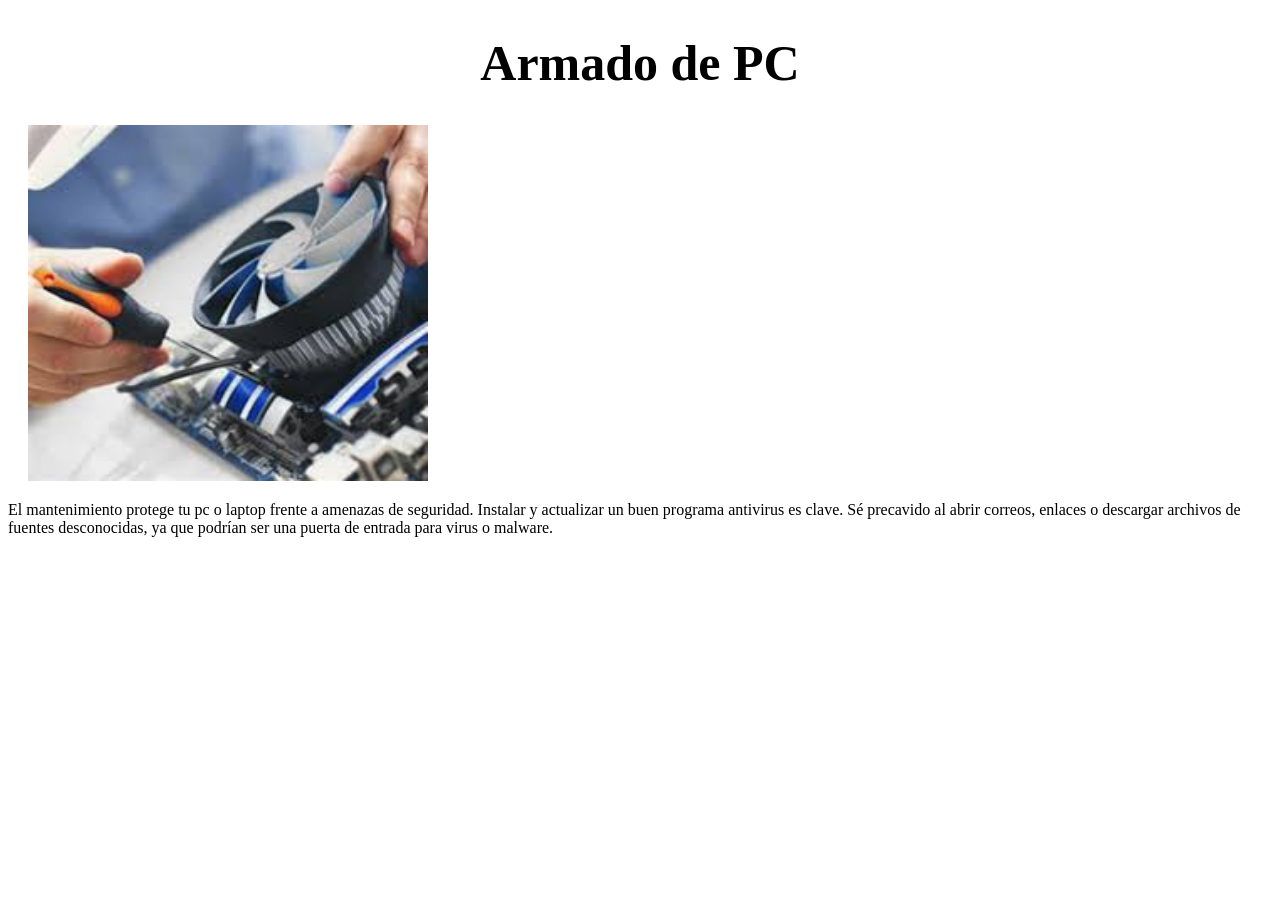
==== index.html @ ad71865f "1er commit" ====
<!DOCTYPE html>
<html lang="en">
<head>
    <meta charset="UTF-8">
    <meta name="viewport" content="width=device-width, initial-scale=1.0">
    <link rel="stylesheet" href="index.css">
    <title>Document</title>
</head>
<body>
    <h1> Armado de PC </h1>
<div>
    <img id= imagen1 src="./armado1.jpg" alt="Descripción breve de la imagen">
    <p> El mantenimiento protege tu pc o laptop frente a amenazas de seguridad. 
        Instalar y actualizar un buen programa antivirus es clave. 
        Sé precavido al abrir correos, enlaces o descargar archivos de fuentes desconocidas,
         ya que podrían ser una puerta de entrada para virus o malware.</p>
</div>
</body>
</html>
---- index.css ----
h1{
    text-align: center;
    font-size: 50px;
}

#imagen1{
    width: 400px;
    text-align: right;
    margin-left: 20px; 

}
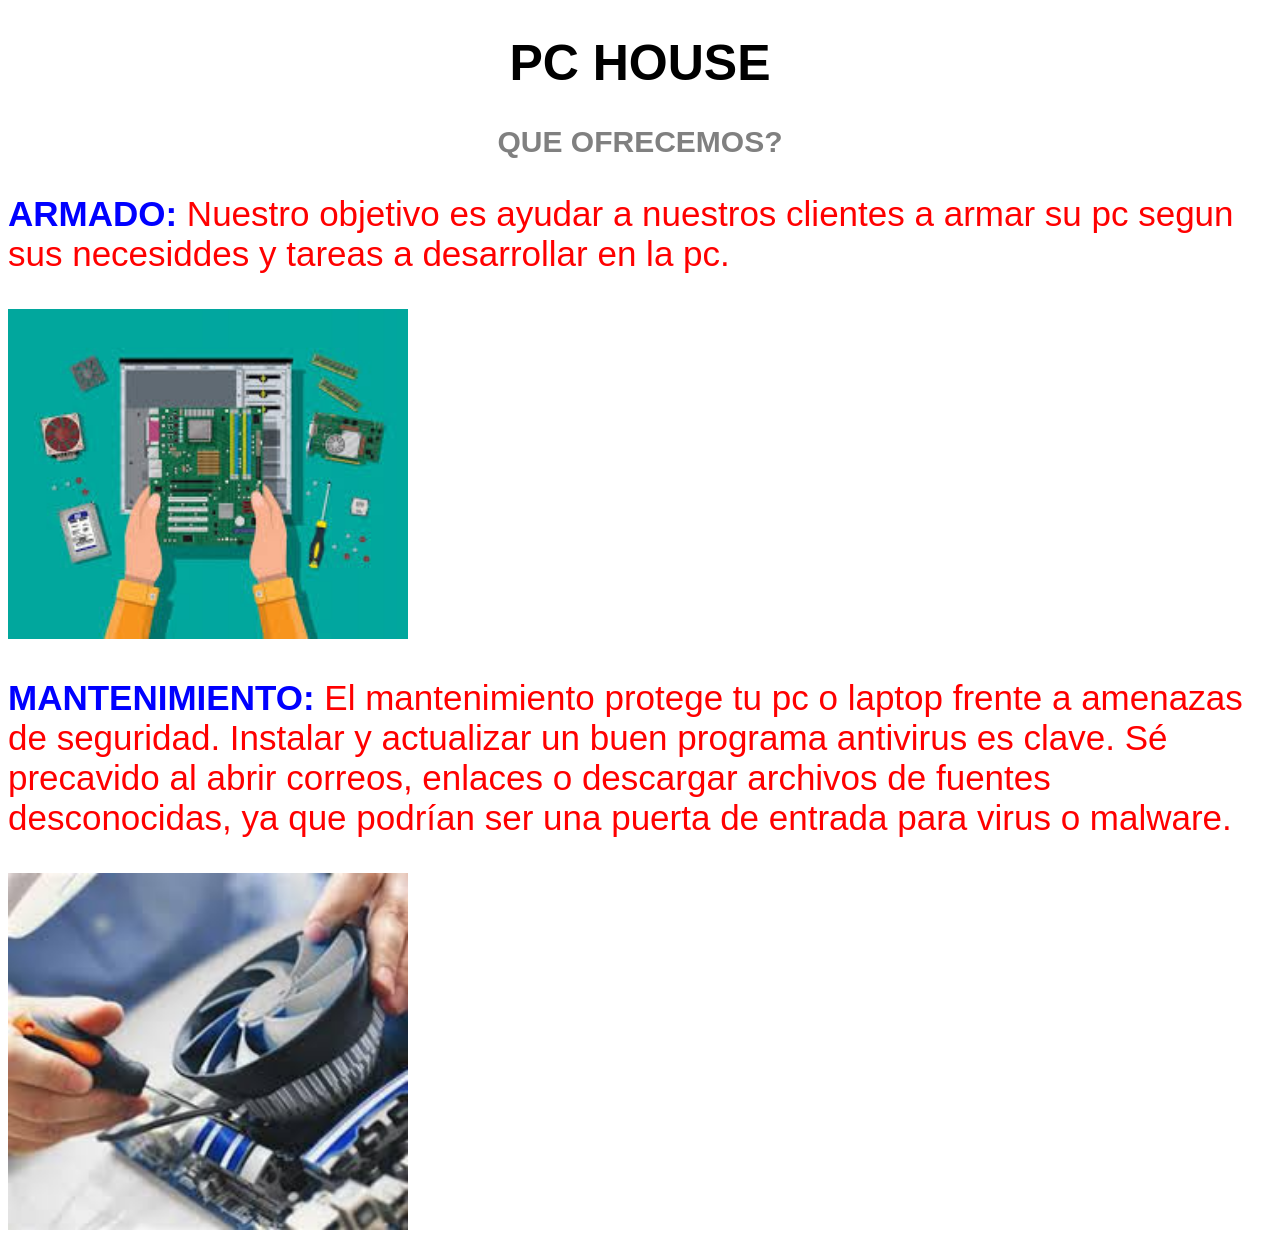
==== commit 0c054cfa: "se creo armado.html y .css" ====
--- a/index.html
+++ b/index.html
@@ -4,16 +4,34 @@
     <meta charset="UTF-8">
     <meta name="viewport" content="width=device-width, initial-scale=1.0">
     <link rel="stylesheet" href="index.css">
-    <title>Document</title>
+    <title>Index</title>
 </head>
 <body>
-    <h1> Armado de PC </h1>
+    <h1> PC HOUSE </h1>
+    <h2>QUE OFRECEMOS?</h2>
+
 <div>
-    <img id= imagen1 src="./armado1.jpg" alt="Descripción breve de la imagen">
-    <p> El mantenimiento protege tu pc o laptop frente a amenazas de seguridad. 
+    <p style="color: red; font-size: 35px; font-family: 'Arial', sans-serif;">
+        <span class="destacado">ARMADO:</span> Nuestro objetivo es ayudar a nuestros 
+        clientes a armar su pc segun sus necesiddes y tareas a 
+        desarrollar en la pc.</p>
+
+
+    <img id= imagen1 src="./armado2.jpg" alt="Descripción breve de la imagen">
+</div>
+
+    
+<div>
+    <p style="color: red; font-size: 35px; font-family: 'Arial', sans-serif;">
+        <span class="destacado">MANTENIMIENTO:</span>  El mantenimiento protege tu pc o laptop frente a amenazas de seguridad. 
         Instalar y actualizar un buen programa antivirus es clave. 
         Sé precavido al abrir correos, enlaces o descargar archivos de fuentes desconocidas,
          ya que podrían ser una puerta de entrada para virus o malware.</p>
+
+
+    <img id= imagen1 src="./armado1.jpg" alt="Descripción breve de la imagen">
 </div>
+
+
 </body>
 </html>
--- a/index.css
+++ b/index.css
@@ -1,11 +1,23 @@
 h1{
     text-align: center;
     font-size: 50px;
+    color: black;
+    font-family: 'Arial', sans-serif;
+}
+h2{
+    text-align: center;
+    font-size: 30px;
+    color: gray;
+    font-family: 'Arial', sans-serif;
 }
 
 #imagen1{
     width: 400px;
-    text-align: right;
-    margin-left: 20px; 
+    text-align: center;
 
+}
+
+.destacado {
+  color: blue; 
+  font-weight: bold;
 }
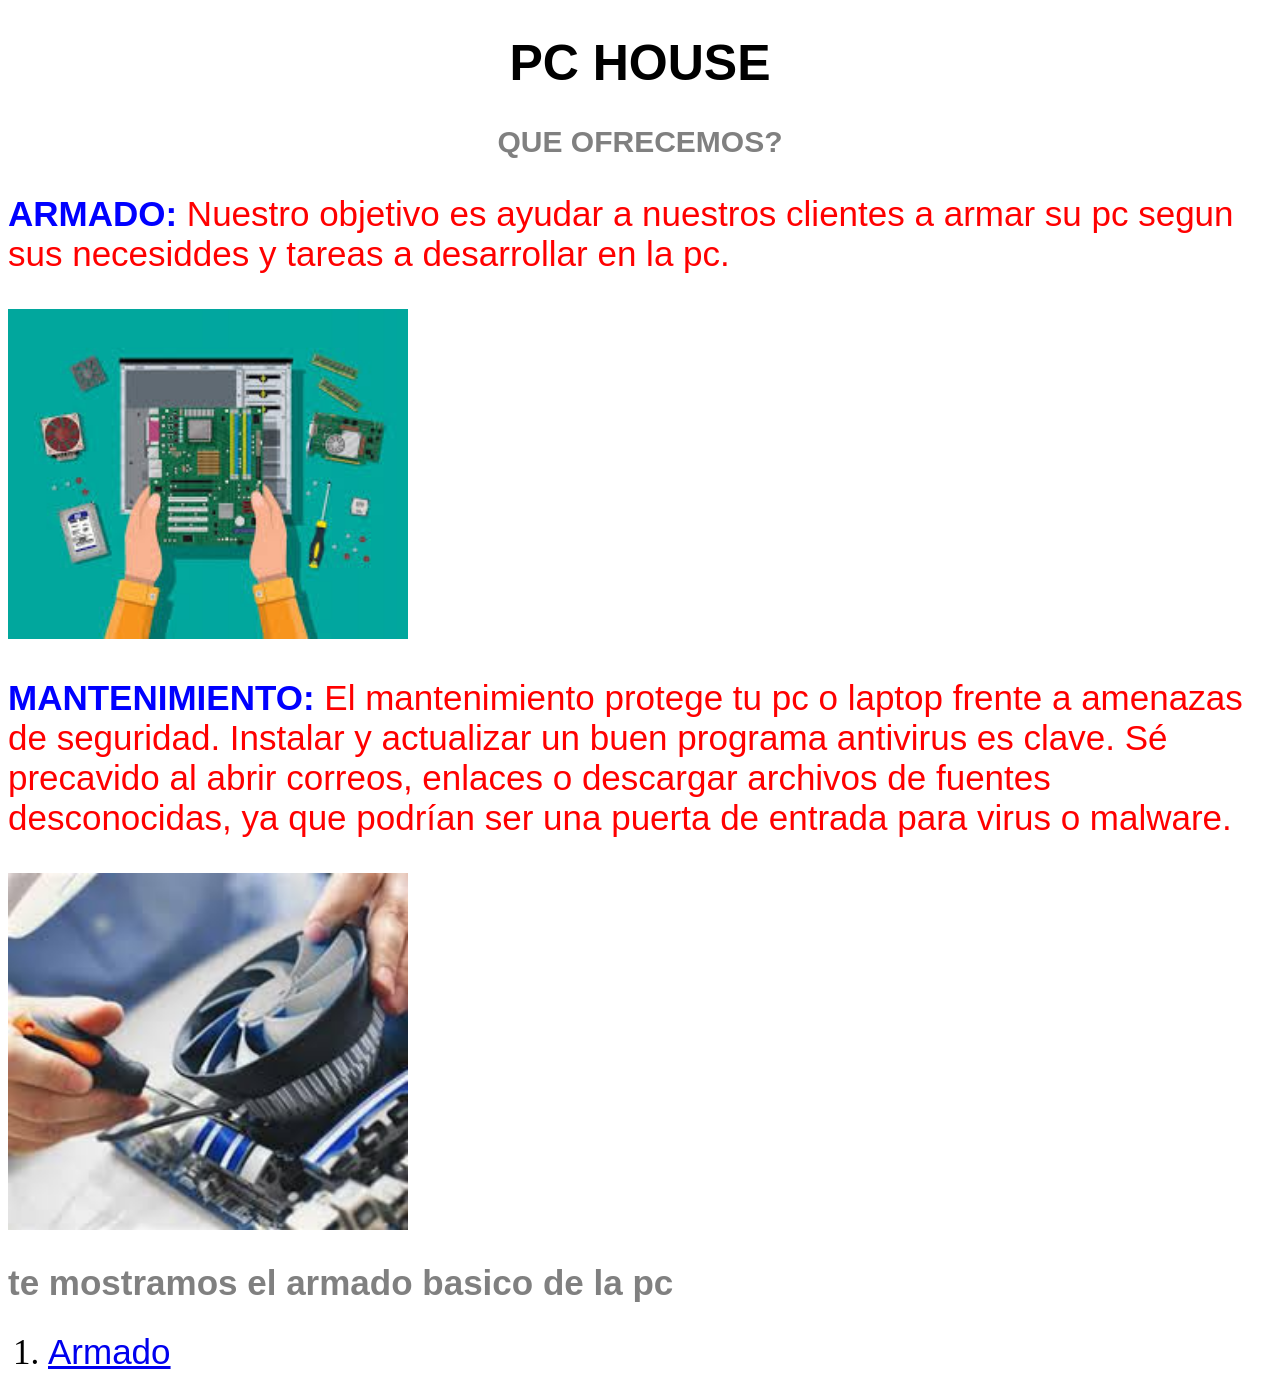
==== commit ea5d8e7b: "se creo enlace a la pag Armado" ====
--- a/index.html
+++ b/index.html
@@ -20,6 +20,7 @@
     <img id= imagen1 src="./armado2.jpg" alt="Descripción breve de la imagen">
 </div>
 
+
     
 <div>
     <p style="color: red; font-size: 35px; font-family: 'Arial', sans-serif;">
@@ -31,7 +32,14 @@
 
     <img id= imagen1 src="./armado1.jpg" alt="Descripción breve de la imagen">
 </div>
-
+<div>
+<h2 style="color: gray; font-family: 'Arial', sans-serif; font-size: 35px; text-align: left;">
+    te mostramos el armado basico de la pc</h2>
+    <ol>
+    <li style="font-size: 35px;"><a href="armado.html" style="font-family: Arial, Helvetica, sans-serif; font-size: 35px;">
+        Armado</a></li>
+    </ol>    
+</div>
 
 </body>
 </html>
--- a/index.css
+++ b/index.css
@@ -20,4 +20,5 @@
 .destacado {
   color: blue; 
   font-weight: bold;
-}+}
+
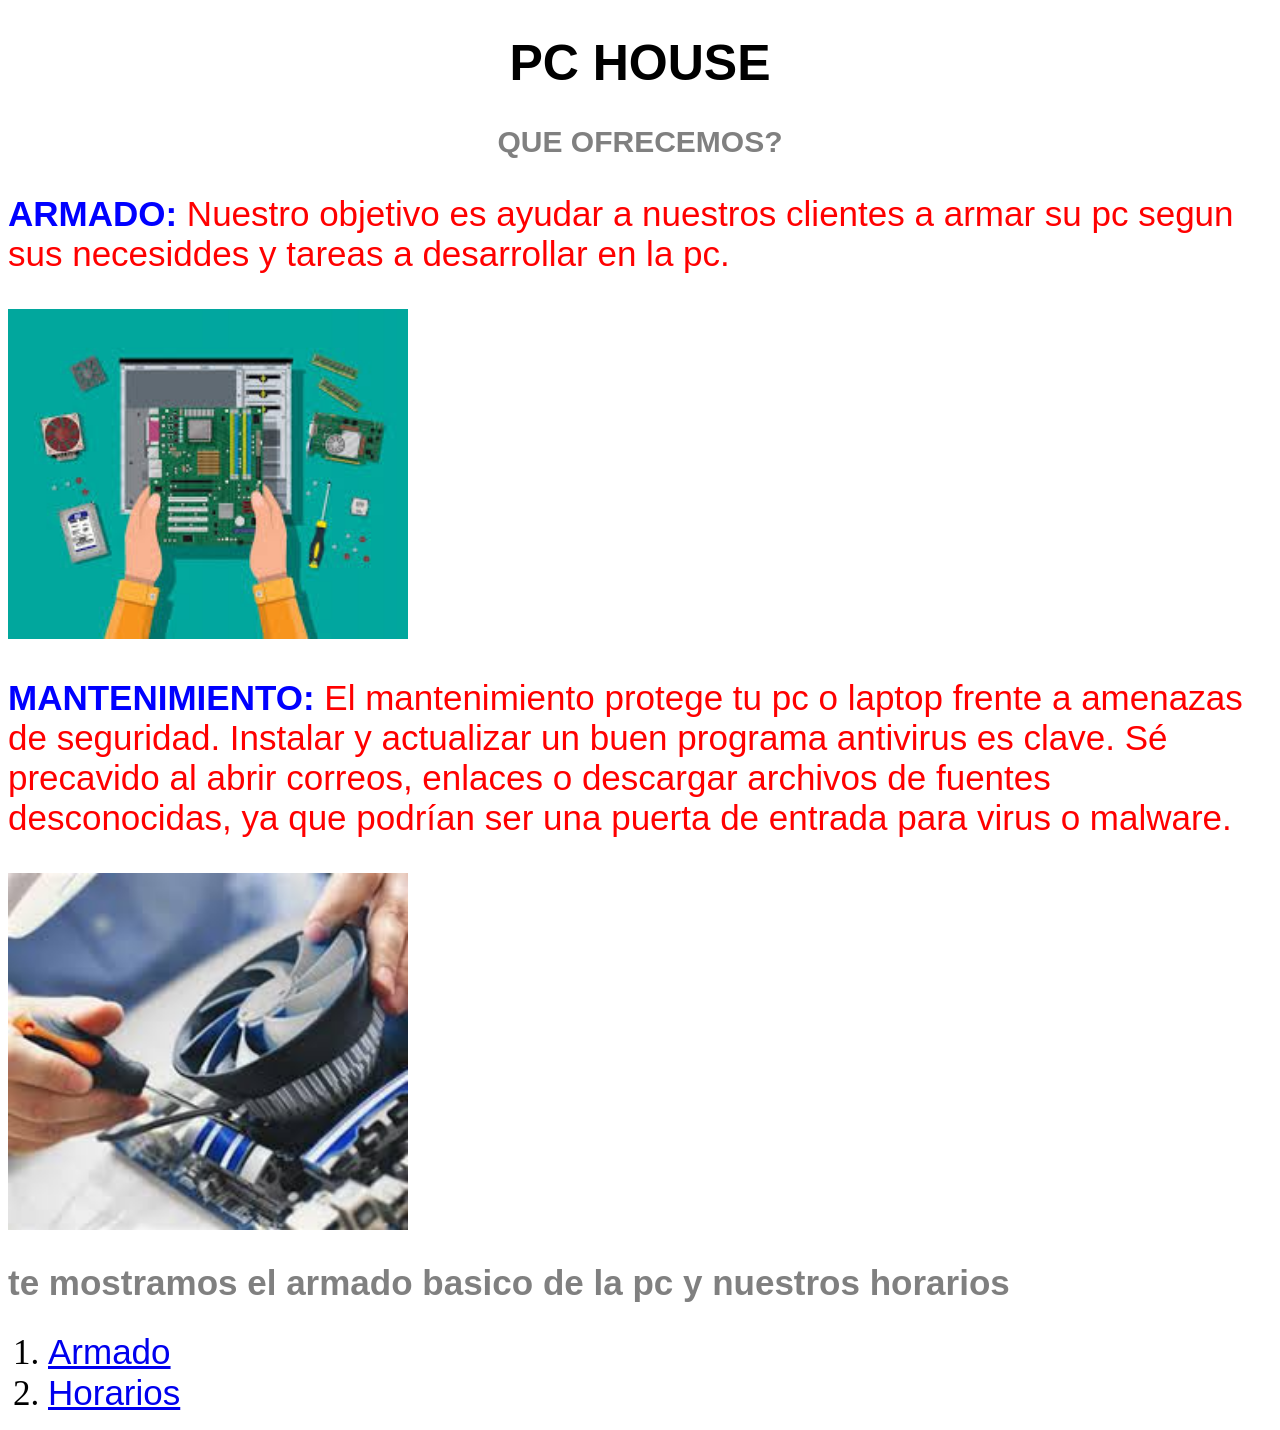
==== commit 92ea3b2c: "creacion de tabla" ====
--- a/index.html
+++ b/index.html
@@ -34,10 +34,12 @@
 </div>
 <div>
 <h2 style="color: gray; font-family: 'Arial', sans-serif; font-size: 35px; text-align: left;">
-    te mostramos el armado basico de la pc</h2>
+    te mostramos el armado basico de la pc y nuestros horarios</h2>
     <ol>
     <li style="font-size: 35px;"><a href="armado.html" style="font-family: Arial, Helvetica, sans-serif; font-size: 35px;">
         Armado</a></li>
+    <li style="font-size: 35px;"><a href="horarios.html" style="font-family: Arial, Helvetica, sans-serif; font-size: 35px;">
+        Horarios</a></li>
     </ol>    
 </div>
 
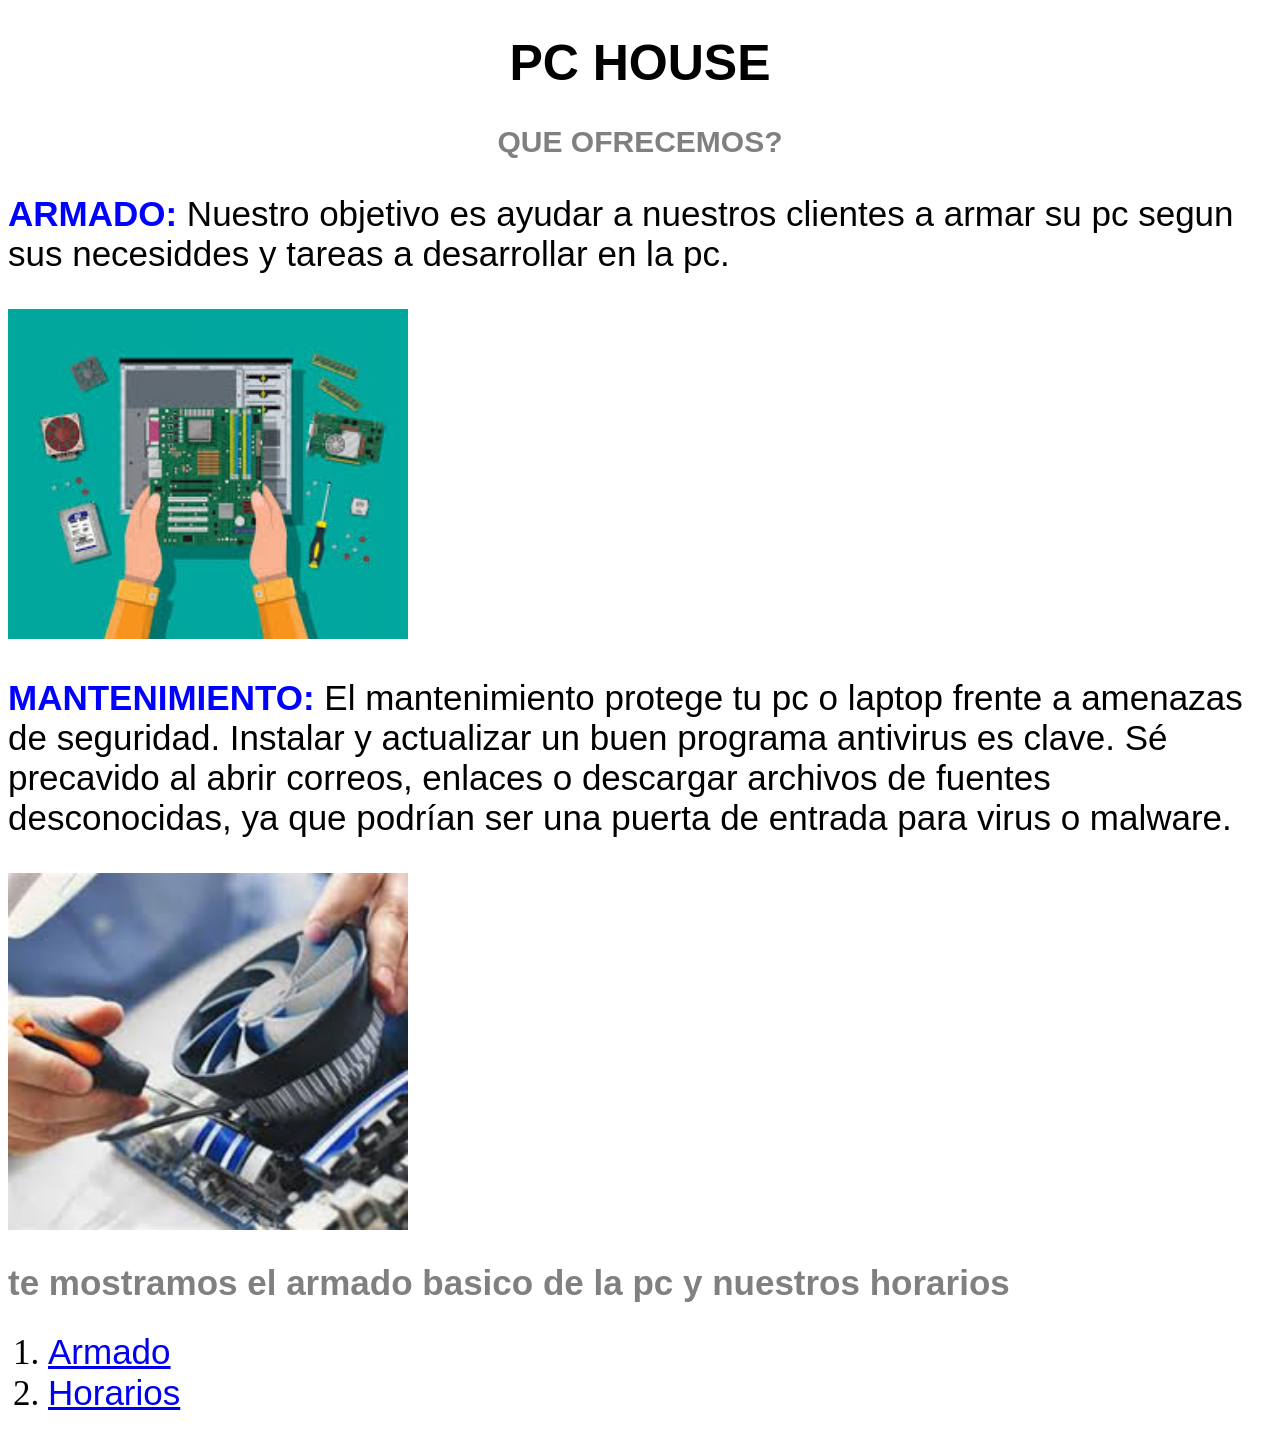
==== commit c9065bd9: "botones" ====
--- a/index.html
+++ b/index.html
@@ -11,10 +11,10 @@
     <h2>QUE OFRECEMOS?</h2>
 
 <div>
-    <p style="color: red; font-size: 35px; font-family: 'Arial', sans-serif;">
+    <p style=" font-size: 35px; font-family: 'Arial', sans-serif;">
         <span class="destacado">ARMADO:</span> Nuestro objetivo es ayudar a nuestros 
         clientes a armar su pc segun sus necesiddes y tareas a 
-        desarrollar en la pc.</p>
+        desarrollar en la pc.</p> 
 
 
     <img id= imagen1 src="./armado2.jpg" alt="Descripción breve de la imagen">
@@ -23,7 +23,7 @@
 
     
 <div>
-    <p style="color: red; font-size: 35px; font-family: 'Arial', sans-serif;">
+    <p style=" font-size: 35px; font-family: 'Arial', sans-serif;">
         <span class="destacado">MANTENIMIENTO:</span>  El mantenimiento protege tu pc o laptop frente a amenazas de seguridad. 
         Instalar y actualizar un buen programa antivirus es clave. 
         Sé precavido al abrir correos, enlaces o descargar archivos de fuentes desconocidas,
@@ -40,7 +40,7 @@
         Armado</a></li>
     <li style="font-size: 35px;"><a href="horarios.html" style="font-family: Arial, Helvetica, sans-serif; font-size: 35px;">
         Horarios</a></li>
-    </ol>    
+    </ol>   
 </div>
 
 </body>
